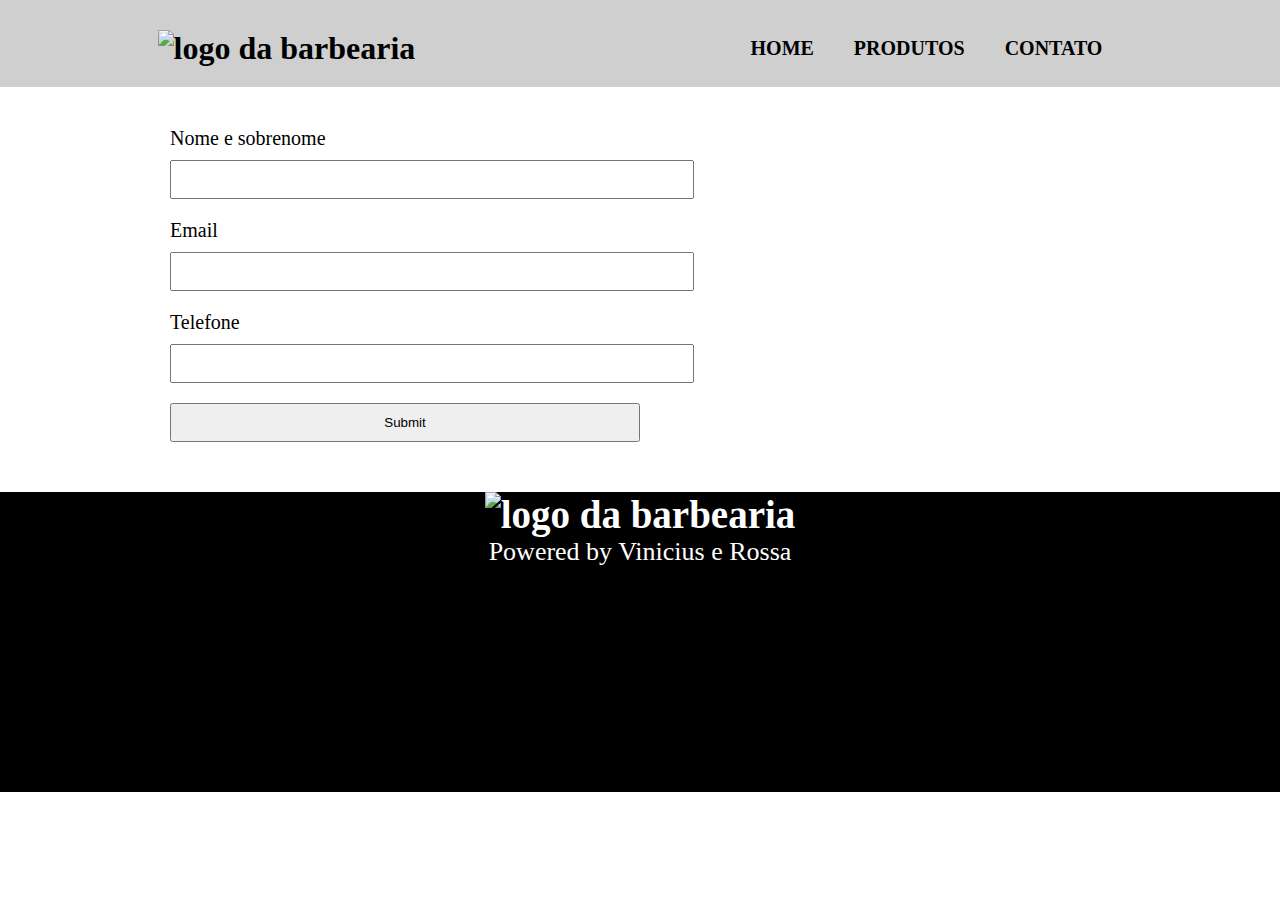
==== contato.html @ a5d8cf5d "Arquivos Iniciar" ====
<!DOCTYPE html>
<html lang="pr-br">

<head>
    <meta charset="UTF-8">
    <meta name="viewport" content="width=device-width, initial-scale=1.0">
    <link rel="stylesheet" href="style.css">
    
    <title>Barbearia Largados e Pelados</title>
</head>

<body>
    <header>
        <div class="menu">
            <h1><img src="img/logo.png" alt="logo da barbearia"></h1>
            <nav>
                <ul>
                    <li><a href="index.html">Home</a></li>
                    <li><a href="produtos.html">Produtos</a></li>
                    <li><a href="#">Contato</a></li>
                </ul>
            </nav>
        </div>
    </header>
    <main>
        <form>
            <label for="Nome e sobrenome">Nome e sobrenome</label>
            <input type="text" id="nomeesobrenome" >  

            <label for="Email"> Email</label>
            <input type="text"id="Email">

            <label for="Telefone">Telefone</label>
            <input type="text"id="Telefone" >

            <input type="submit">

            </input>
        </form>
    </main>
    <footer>
        <h2><img src="img/logo-branco.png" alt="logo da barbearia"></h2>

        <p>Powered by Vinicius e Rossa</p>

    </footer>
    


</body>

</html>
---- style.css ----
* {
    margin: 0;
    padding: 0;

}


header {
    background-color: rgb(207, 207, 207);

}

.menu {
    padding-top: 30px;
    padding-bottom: 20px;
    display: flex;
    justify-content: space-around;
    align-items: center;
}

ul {
    list-style-type: none;
    display: flex;
    font-size: large;

}

li>a {
    color: black;
    font-size: 20px;
    font-weight: 600;
    text-decoration: none;
    padding: 20px;
    text-transform: uppercase;
}

a:hover {
    color: #00a6ff;
    text-decoration: underline;
}



section {
    display: flex;
    justify-content: center;
    margin-top: 20px;
}

section>div {
    border: 2px solid black;
    border-radius: 10px;
    width: 320px;
    height: 420px;
    margin-right: 50px;
    text-align: center;
    transition: all 0.1s linear;
}

section>div:hover {
    border: 1px solid #00ff1a;
    transform: scale(1.05);
}

div>h2 {
    margin-top: 20px;
    font-size: 2.3em;
}

strong {
    margin-top: 10px;
    font-size: 25px;
}

.preco {
    margin-top: 15px;
}

footer {
    margin-top: 50px;
    font-size: 26px;
    color: rgb(255, 255, 255);
    height: 300px;
    background-color: rgb(0, 0, 0);
    display: flex;
    align-items: center;
    flex-direction: column;
}

@media(max-width:1050px) {
    section {
        flex-direction: column;
        align-items: center;
    }

    section>div {
        margin-bottom: 20px;
    }

}

@media(max-width:500px) {
    li>a {

        padding: 7px;
        font-size: 18px;
    }

    h1>img {

        width: 100px;
    }

    section>div {
        margin-right: 0;
    }
}

main{
    width: 940px;
    margin: 0 auto;
}
form{ 
  margin: 40px 0;
}

form label{
    display: block;
    font-size: 20px;
    margin:0 0 10px;

}
form input{
     display:block;
     margin:0 0 20px;
     padding:10px 25px;
     width:50% ;

}
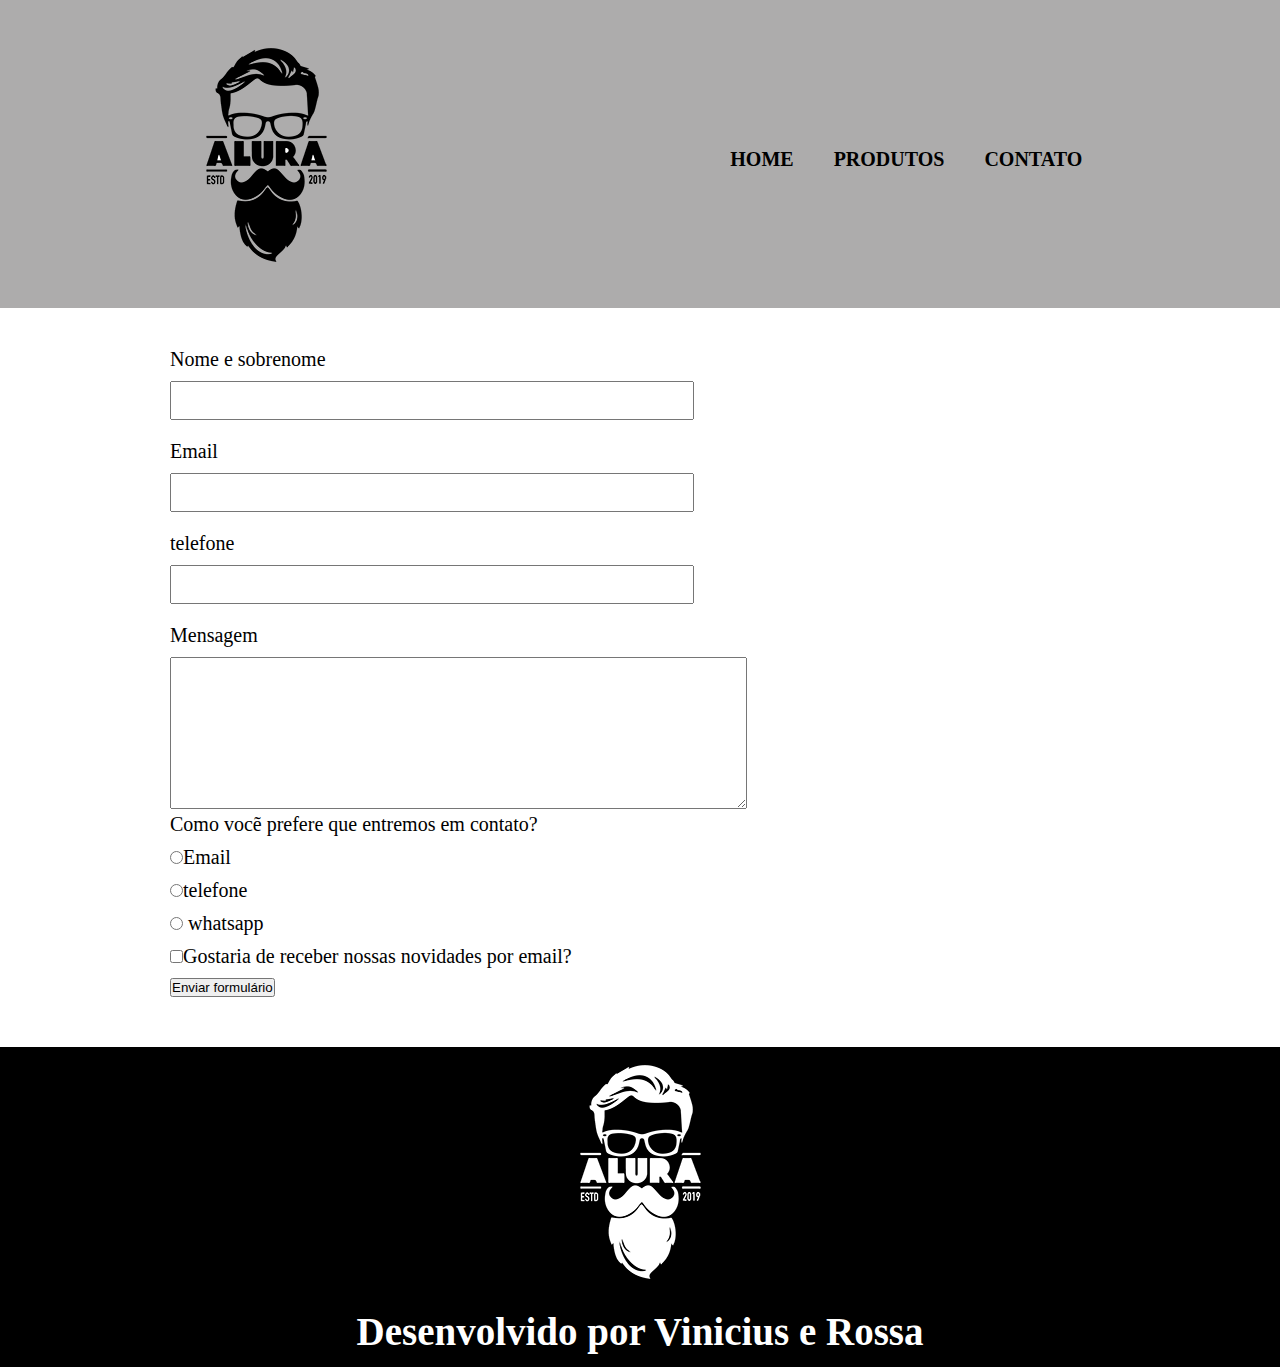
==== commit c13ef39b: "new" ====
--- a/contato.html
+++ b/contato.html
@@ -5,56 +5,56 @@
     <meta charset="UTF-8">
     <meta name="viewport" content="width=device-width, initial-scale=1.0">
     <link rel="stylesheet" href="style.css">
-    
-    <title>Barbearia Largados e Pelados</title>
+    <link rel="stylesheet" href="restet.css">
+    <title>Contato-barbearia Largados e Pelados</title>
 </head>
 
 <body>
     <header>
         <div class="menu">
-            <h1><img src="img/logo.png" alt="logo da barbearia"></h1>
+            <h1><img src="ARQUIVOS_BARBEARIA/logo.png" alt="logo da barbearia"></h1>
             <nav>
                 <ul>
                     <li><a href="index.html">Home</a></li>
                     <li><a href="produtos.html">Produtos</a></li>
-                    <li><a href="#">Contato</a></li>
+                    <li><a href="contato.html">Contato</a></li>
                 </ul>
             </nav>
         </div>
     </header>
     <main>
         <form>
-            <label for="Nome e sobrenome">Nome e sobrenome</label>
-            <input type="text" id="nomeesobrenome" >  
+            <label for="nomeesobrenome">Nome e sobrenome</label>
+            <input type="text" id="nomesobrenome" class="input-padrão">                                                           
 
-            <label for="Email"> Email</label>
-            <input type="text"id="Email">
+            <label for="email">Email</label>
+            <input type="text" id="email" class="input-padrão">                                                                    
+            <label for="telefone">telefone</label>
+            <input type="text" id="telefone" class="input-padrão">
+            
+            <label for="mensagem">Mensagem</label>
+            <textarea id="mensagem" cols="70" rows="10"></textarea>
+            <div>
+            <p>Como vocẽ prefere que entremos em contato?</p>
+            <label for="radio-email"><input type="radio" name="contato" value="email" id="radio-email">Email</label>
 
-            <label for="Telefone">Telefone</label>
-            <input type="text"id="Telefone" >
+            <label for="radio-telefone"><input type="radio" name="contato" value="telefone" id="radio-telefone">telefone</label>
 
-            <input type="submit">
+            <label for="radio-whatsapp"><input type="radio" name="contato" value="whatsapp" id="radio-whatsapp"> whatsapp</label>
+
+            </div>
+            
+            <label ><input type="checkbox">Gostaria de receber nossas novidades por email?</label>
+            
+            <input type="submit" value="Enviar formulário">
 
             </input>
         </form>
+
     </main>
-    <footer>
-        <h2><img src="img/logo-branco.png" alt="logo da barbearia"></h2>
+    <footer class="rodape">
+        <h1 class="rodape-cabecalho"><img src="ARQUIVOS_BARBEARIA/logo-branco.png" alt="logo da barbearia"></h1>
+        <h2 class="rodape-texto">Desenvolvido por Vinicius e Rossa</h2>
+    </footer>
 
-        <p>Powered by Vinicius e Rossa</p>
-
-    </footer>
-    
-
-
-</body>
-
-</html>
-
-
-
-
-
-
-
-   +</html>--- a/style.css
+++ b/style.css
@@ -6,7 +6,7 @@
 
 
 header {
-    background-color: rgb(207, 207, 207);
+    background-color: rgb(173, 172, 172);
 
 }
 
@@ -21,7 +21,6 @@
 ul {
     list-style-type: none;
     display: flex;
-    font-size: large;
 
 }
 
@@ -35,7 +34,7 @@
 }
 
 a:hover {
-    color: #00a6ff;
+    color: #00ff4c;
     text-decoration: underline;
 }
 
@@ -48,7 +47,7 @@
 }
 
 section>div {
-    border: 2px solid black;
+    border: 2px solid rgb(255, 0, 0);
     border-radius: 10px;
     width: 320px;
     height: 420px;
@@ -58,7 +57,7 @@
 }
 
 section>div:hover {
-    border: 1px solid #00ff1a;
+    border: 1px solid #0055ff;
     transform: scale(1.05);
 }
 
@@ -79,12 +78,13 @@
 footer {
     margin-top: 50px;
     font-size: 26px;
-    color: rgb(255, 255, 255);
+    color: white;
     height: 300px;
-    background-color: rgb(0, 0, 0);
+    background-color: black;
     display: flex;
     align-items: center;
     flex-direction: column;
+    padding-bottom: 20px;
 }
 
 @media(max-width:1050px) {
@@ -115,26 +115,26 @@
         margin-right: 0;
     }
 }
-
 main{
     width: 940px;
     margin: 0 auto;
 }
-form{ 
-  margin: 40px 0;
+form{
+    margin: 40px 0;
+}
+form label, form p{
+    display: block;
+    font-size: 20px;
+    margin: 0 0 10px;
 }
 
-form label{
-    display: block;
-    font-size: 20px;
-    margin:0 0 10px;
-
-}
-form input{
-     display:block;
-     margin:0 0 20px;
-     padding:10px 25px;
-     width:50% ;
-
+.input-padrão{
+    display:block ;
+    margin: 0 0 20px;
+    padding: 10px 25px;
+    width: 50%;
 }
 
+.chekbox{
+    margin:20px 0;
+}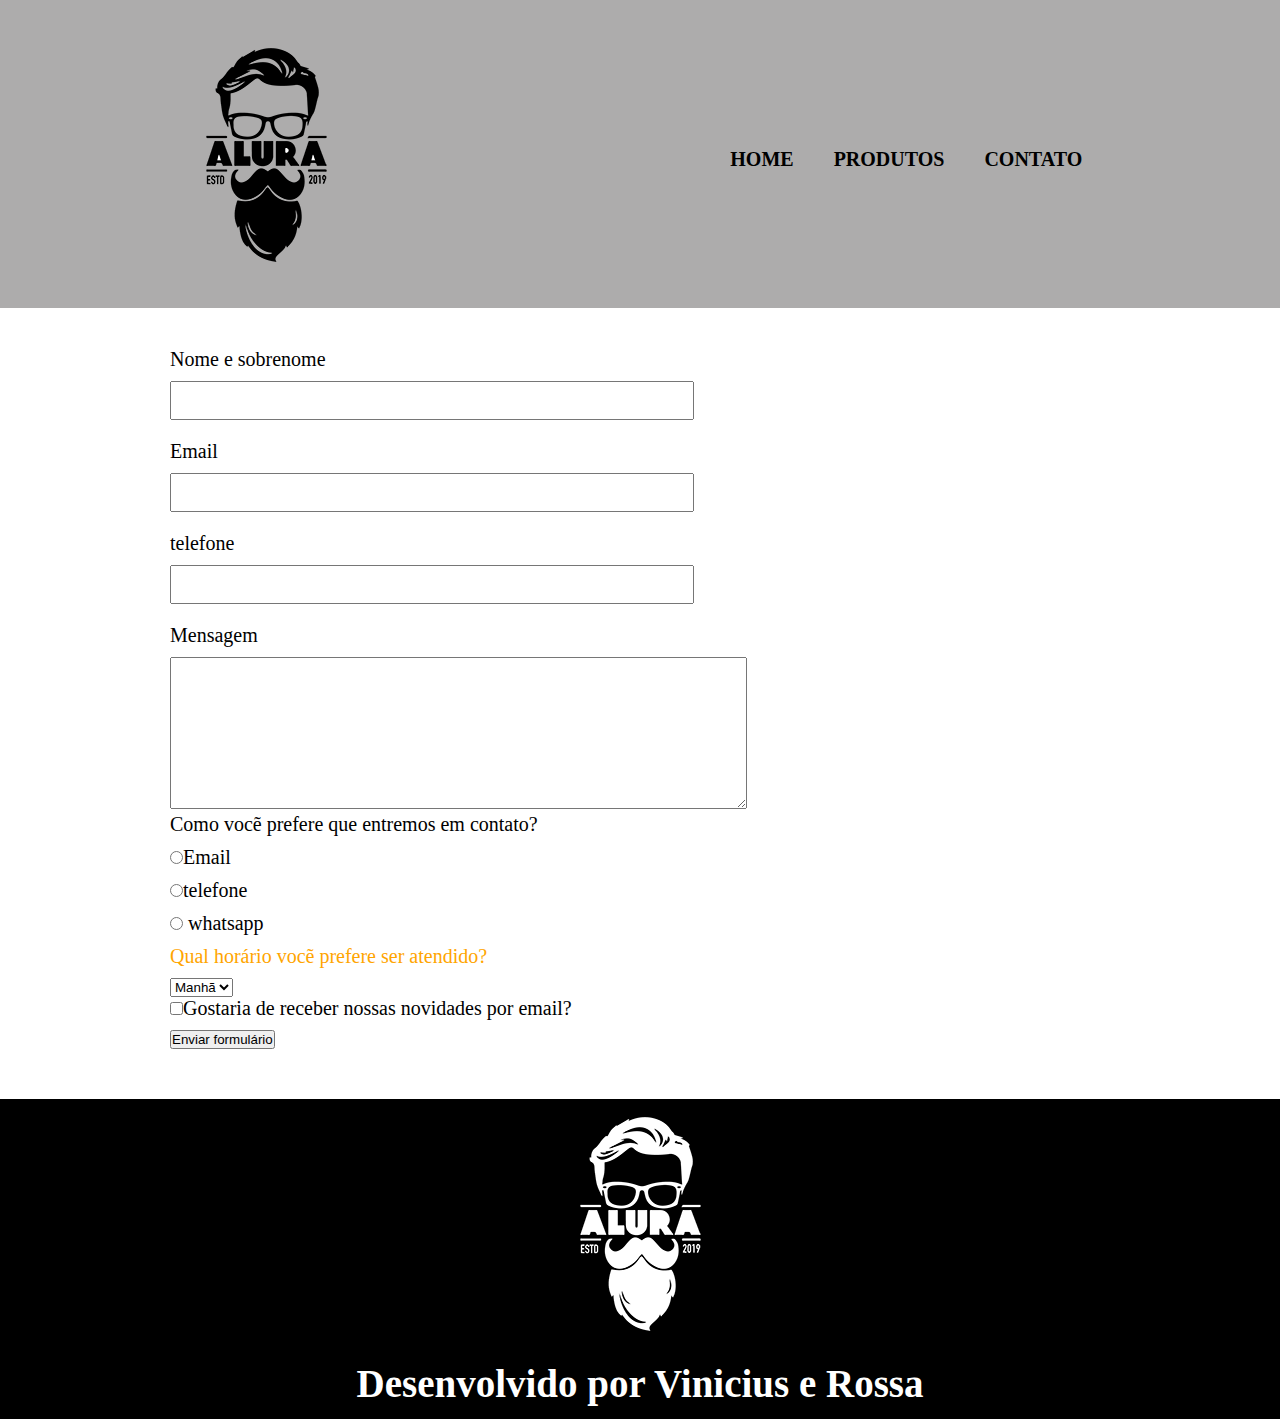
==== commit 9721f5b8: "home" ====
--- a/contato.html
+++ b/contato.html
@@ -35,7 +35,7 @@
             <label for="mensagem">Mensagem</label>
             <textarea id="mensagem" cols="70" rows="10"></textarea>
             <div>
-            <p>Como vocẽ prefere que entremos em contato?</p>
+            <p class="teste" id="teste" style="color: black;">Como vocẽ prefere que entremos em contato?</p>
             <label for="radio-email"><input type="radio" name="contato" value="email" id="radio-email">Email</label>
 
             <label for="radio-telefone"><input type="radio" name="contato" value="telefone" id="radio-telefone">telefone</label>
@@ -43,7 +43,18 @@
             <label for="radio-whatsapp"><input type="radio" name="contato" value="whatsapp" id="radio-whatsapp"> whatsapp</label>
 
             </div>
-            
+            <div>
+
+                 <p class="teste">Qual horário vocẽ prefere ser atendido?</p>
+
+            <select>
+                <option>Manhã</option>
+                <option>Tarde</option>
+                <option>Noite</div>
+            </select>
+
+            </div>
+
             <label ><input type="checkbox">Gostaria de receber nossas novidades por email?</label>
             
             <input type="submit" value="Enviar formulário">
--- a/style.css
+++ b/style.css
@@ -137,4 +137,20 @@
 
 .chekbox{
     margin:20px 0;
+}
+p{
+    color: red;
+}
+form p{
+    color:blue
+}
+.teste{
+    color:green
+}
+#teste{
+  
+    color: purple;
+}
+p.teste{
+    color: orange;
 }